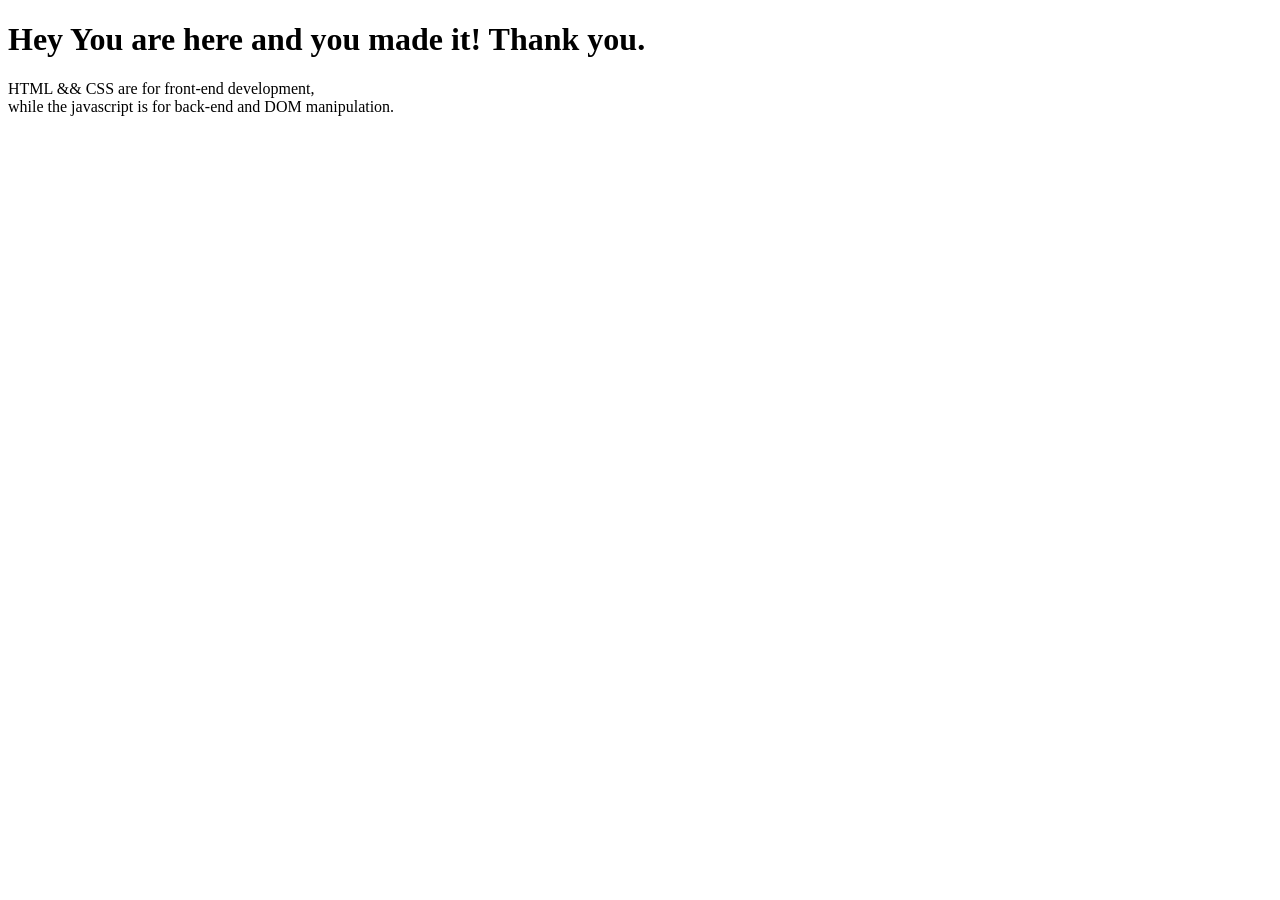
==== LearnHTML/day1/index.html @ 21013105 "Made a boiler plate" ====
<!DOCTYPE html>
<html lang = "en">
    <head>
        <meta charset="UTF-8">
        <title>First Learning HTML from scratch</title>
    </head>
    <body>

        <h1>Hey You are here and you made it! Thank you.</h1>

        <p> HTML && CSS are for front-end development,<br>
            while the javascript is for back-end and DOM manipulation. 
        </p>

    </body>
</html>
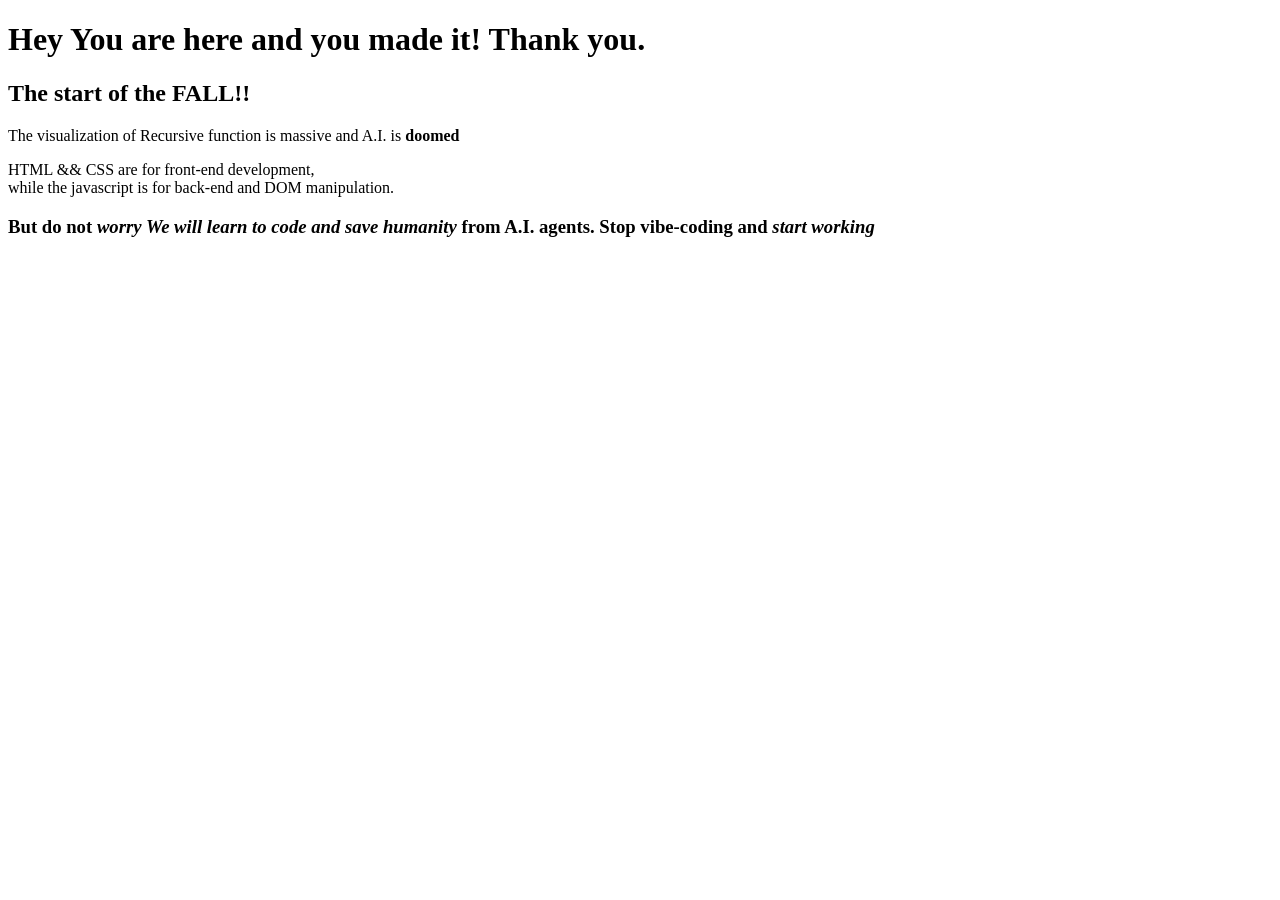
==== commit a393238d: "Learned how to forrmat and write using body, strong and em for italics and header formats" ====
--- a/LearnHTML/day1/index.html
+++ b/LearnHTML/day1/index.html
@@ -1,17 +1,25 @@
 <!DOCTYPE html>
 <html lang = "en">
     <head>
-        <meta charset="UTF-8">
+        <meta charset = "UTF-8">
         <title>First Learning HTML from scratch</title>
     </head>
     <body>
 
         <h1>Hey You are here and you made it! Thank you.</h1>
 
+        <h2>The start of the <strong> FALL!!</strong></h2>
+        The visualization of Recursive function is massive and A.I. 
+        is <strong>doomed</strong>
+
         <p> HTML && CSS are for front-end development,<br>
             while the javascript is for back-end and DOM manipulation. 
         </p>
 
+        <h3>But do not <em>worry We will learn to code and save humanity</em>
+            from A.I. agents. Stop <strong>vibe-coding</strong> and <strong><em>start working</em></strong>
+        </h3>
+
     </body>
 </html>
 
